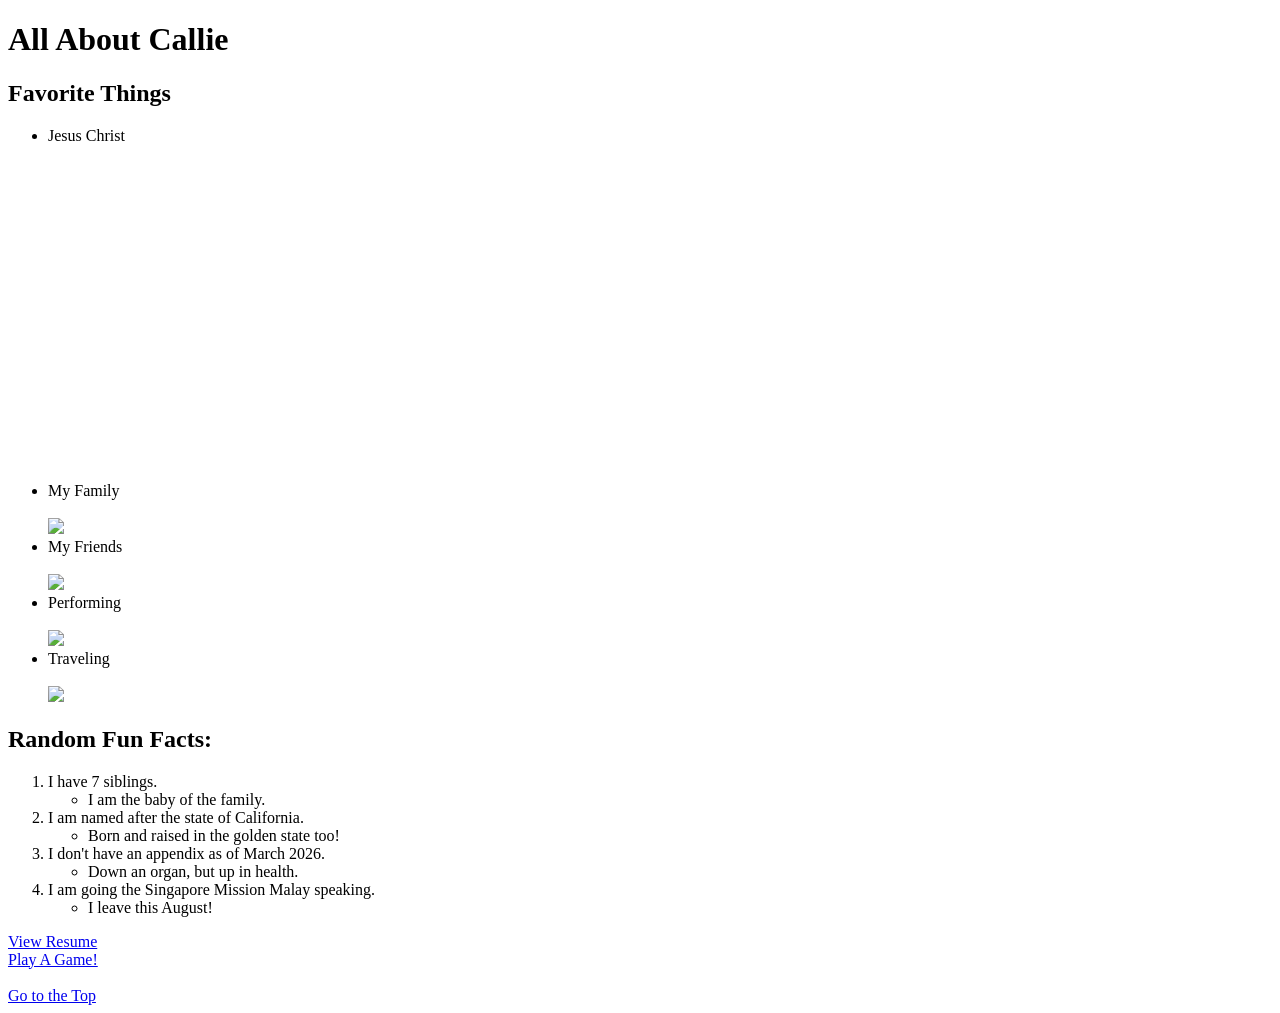
==== fromscratch.html @ 09fed630 "Add files via upload" ====
<!DOCTYPE html>
<html lang="en">
<head>
    <meta charset="UTF-8">
    <meta name="viewport" content="width=device-width, initial-scale=1.0">
    <title>Callie Bastian - Home Page</title>
    <link rel="stylesheet" type="text/css" href= "css/mystyles.css">
</head>
<body>
     <div class="header">
    <h1 id="top">All About Callie </h1>
    </div>
     
     <div class="mainbody">
   <h2>Favorite Things</h2>
   <ul>
    <li>Jesus Christ</li>
    <br>
    <iframe width="560" height="315" src="https://www.youtube.com/embed/YKxepqky6Zg?si=HlRmcyrI4g9IUmiA" title="YouTube video player" frameborder="0" allow="accelerometer; autoplay; clipboard-write; encrypted-media; gyroscope; picture-in-picture; web-share" referrerpolicy="strict-origin-when-cross-origin" allowfullscreen></iframe>
    <br>
    <li>My Family</li>
    <br>
    <img src="assets/img/Family.JPEG" width ="550px">
    <br>
    <li>My Friends</li>
    <br>
    <img src="assets/img/Friends.JPG" width ="400px">
    <br>
    <li>Performing</li>
    <br>
    <img src="assets/img/BeReal.jpg" width ="400px">
    <br>
    <li>Traveling</li>
    <br>
    <img src="assets/img/Japan.JPG" width ="400px">
    <br>
   </ul>
   <h2>Random Fun Facts:</h2>
   <ol>
   <li>I have 7 siblings.</li>
   <ul>
    <li>I am the baby of the family.</li>
   </ul>
   <li>I am named after the state of California.</li>
   <ul>
    <li>Born and raised in the golden state too!</li>
   </ul>
   <li>I don't have an appendix as of March 2026.</li>
   <ul>
    <li>Down an organ, but up in health.</li>
   </ul>
   <li>I am going the Singapore Mission Malay speaking.</li>
   <ul>
    <li>I leave this August!</li>
   </ul>
   <div class='tableauPlaceholder' id='viz1776723889015' style='position: relative; max-width: 600px;'><noscript><a href='#'><img alt='Singapore Population (2024) ' src='https:&#47;&#47;public.tableau.com&#47;static&#47;images&#47;ZN&#47;ZNNPPJ7M9&#47;1_rss.png' style='border: none' /></a></noscript><object class='tableauViz'  style='display:none;'><param name='host_url' value='https%3A%2F%2Fpublic.tableau.com%2F' /> <param name='embed_code_version' value='3' /> <param name='path' value='shared&#47;ZNNPPJ7M9' /> <param name='toolbar' value='yes' /><param name='static_image' value='https:&#47;&#47;public.tableau.com&#47;static&#47;images&#47;ZN&#47;ZNNPPJ7M9&#47;1.png' /> <param name='animate_transition' value='yes' /><param name='display_static_image' value='yes' /><param name='display_spinner' value='yes' /><param name='display_overlay' value='yes' /><param name='display_count' value='yes' /><param name='language' value='en-US' /></object></div>                <script type='text/javascript'>                    var divElement = document.getElementById('viz1776723889015');                    var vizElement = divElement.getElementsByTagName('object')[0];                    vizElement.style.width='100%';vizElement.style.height=(divElement.offsetWidth*0.75)+'px';                    var scriptElement = document.createElement('script');                    scriptElement.src = 'https://public.tableau.com/javascripts/api/viz_v1.js';                    vizElement.parentNode.insertBefore(scriptElement, vizElement);                </script>
   </ol>
   <a href="index.html">View Resume</a>
     <br>
     <a href="ai.html">Play A Game!</a>
   </div>
   <br>
   <div class="footer">
   <a href="#top">Go to the Top</a>
   </div>
</body>
</html>
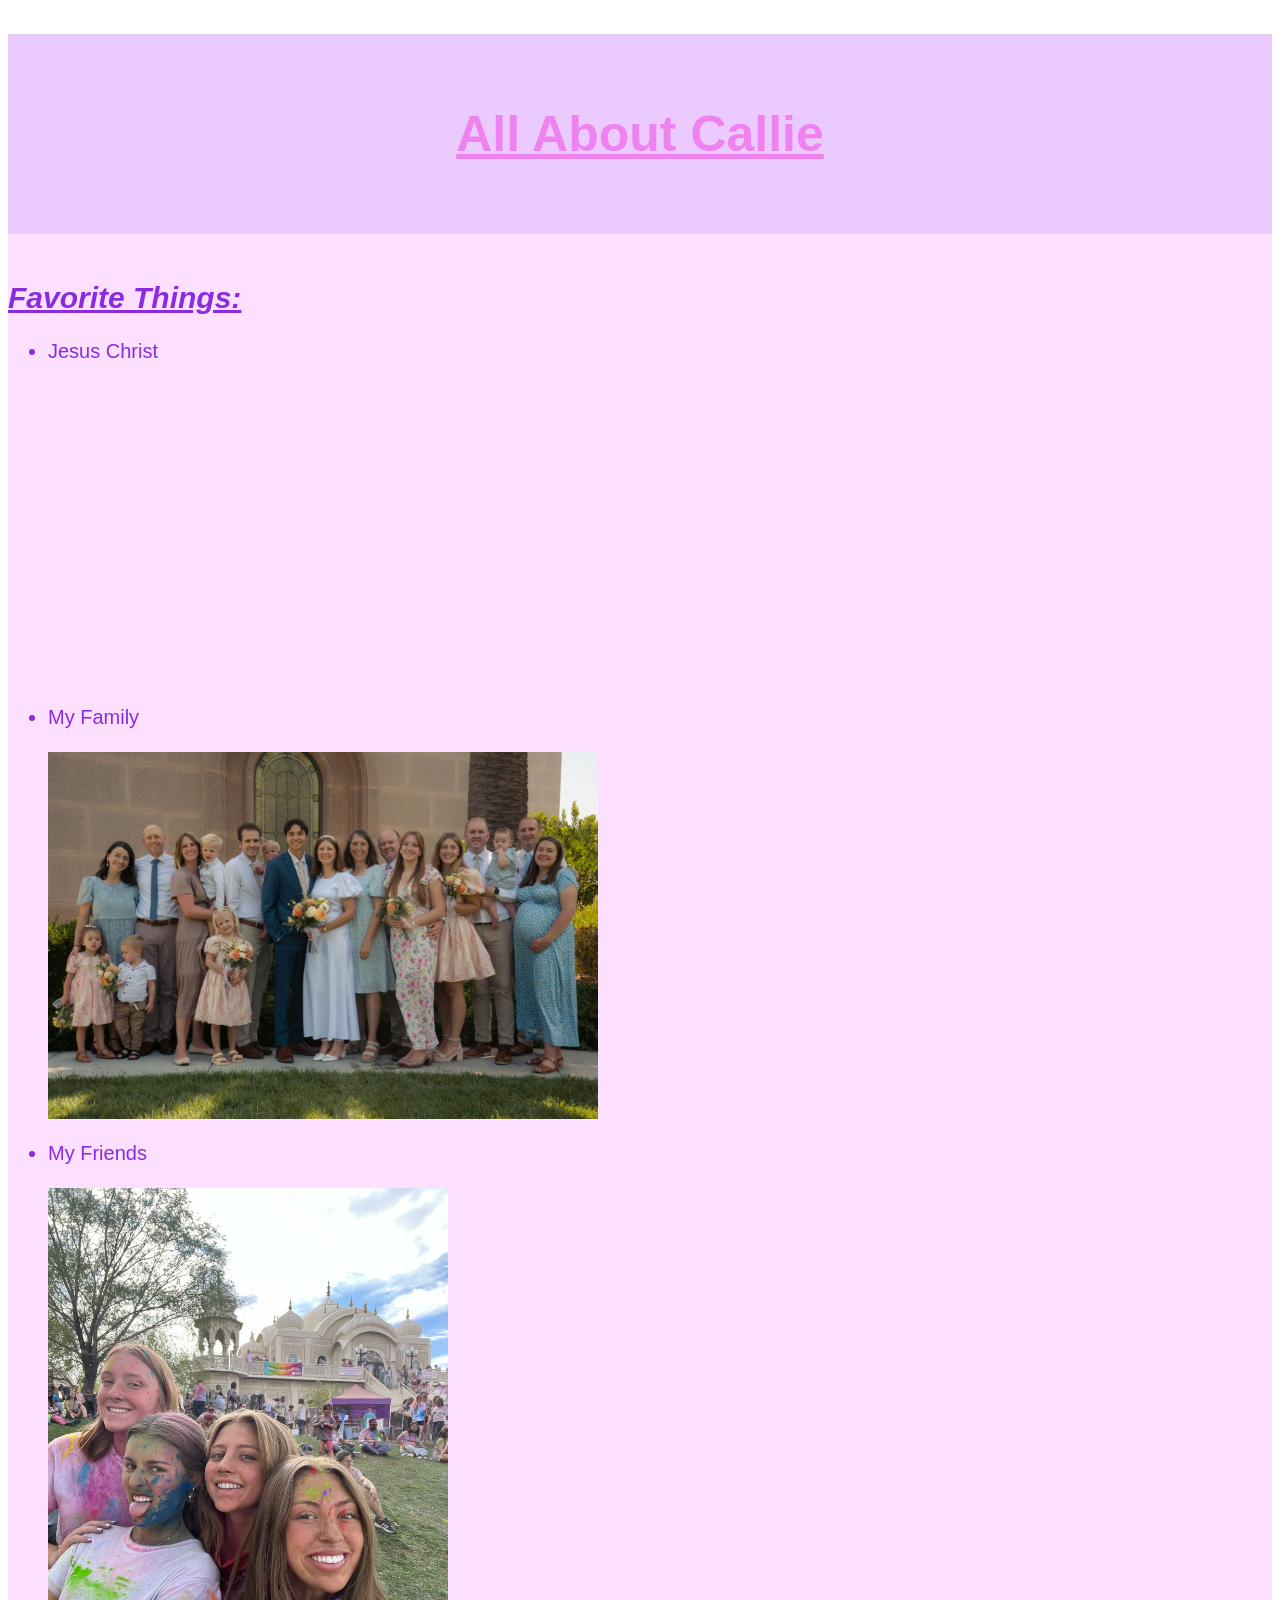
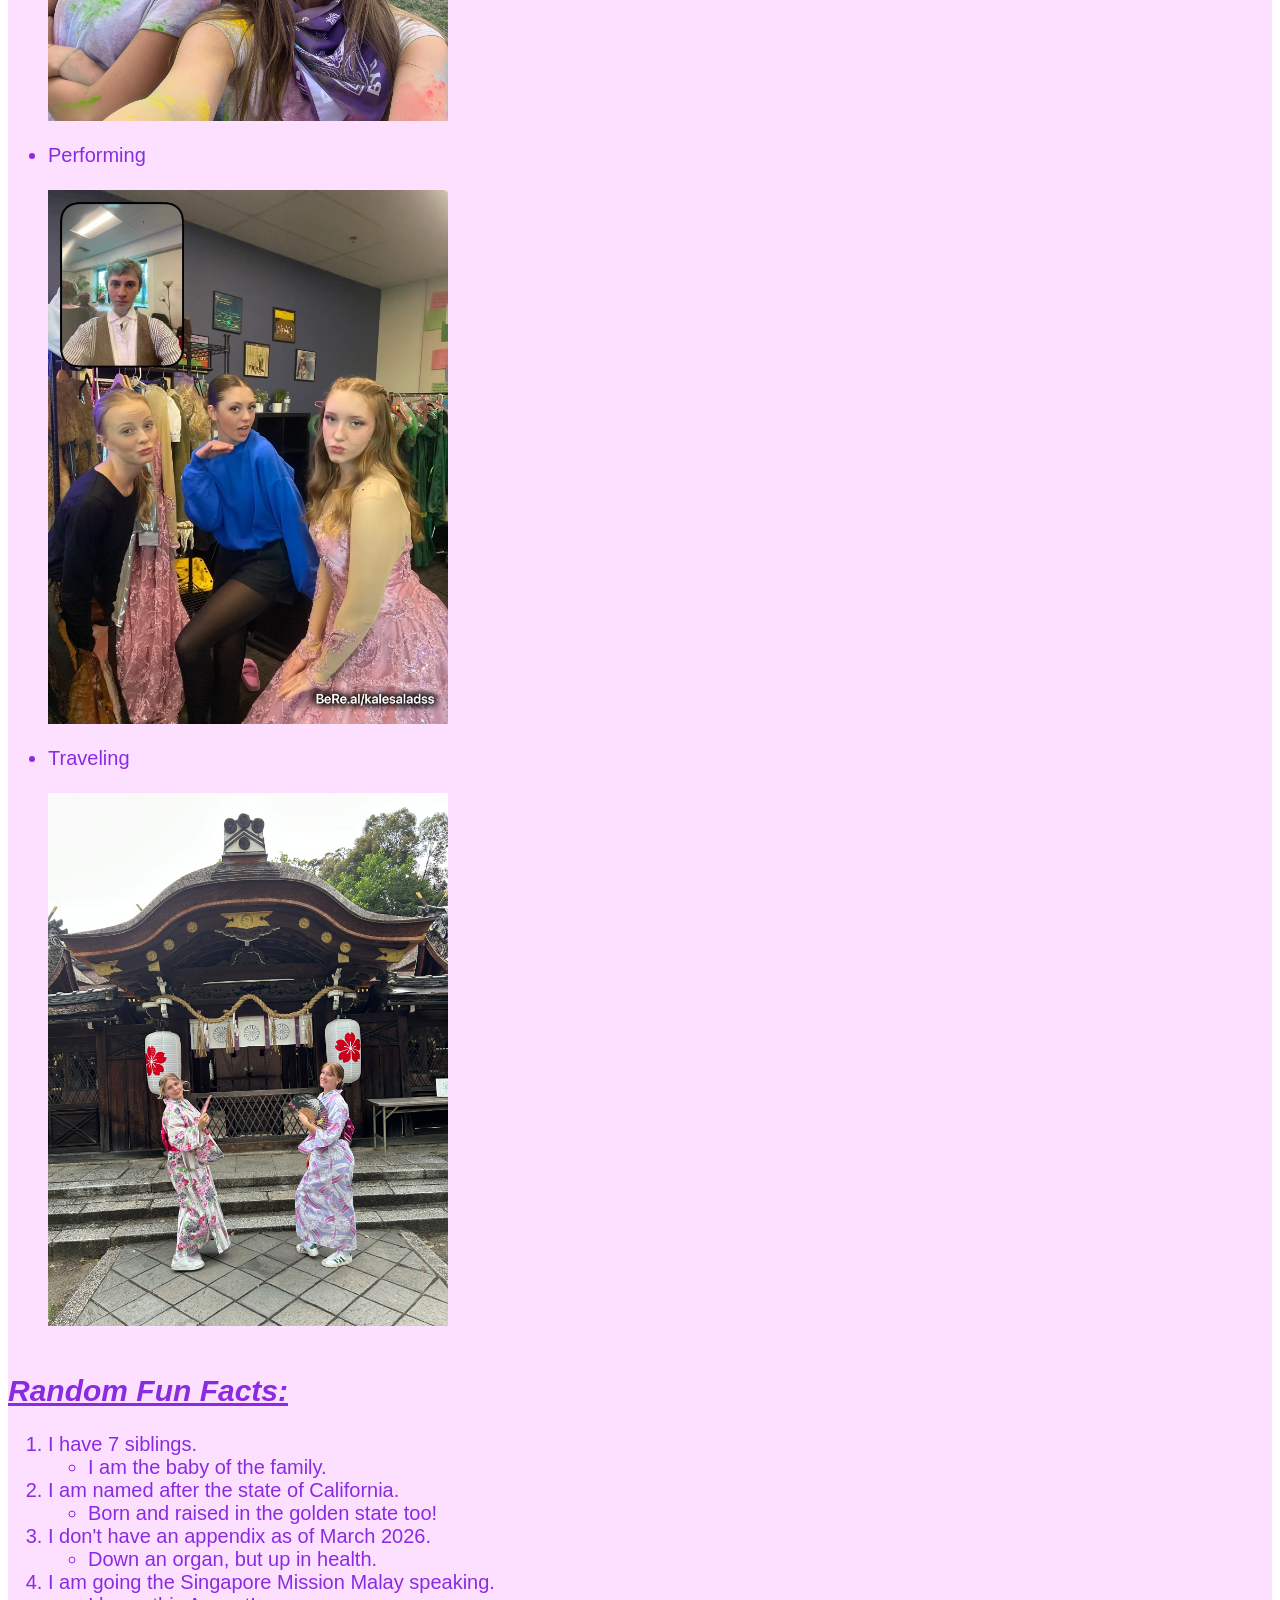
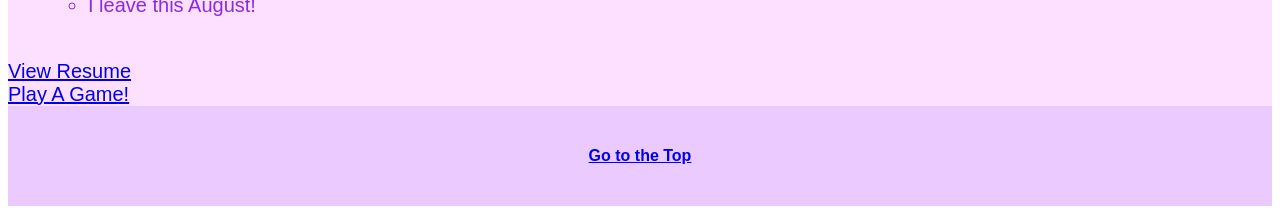
==== commit b8595f7a: "Add files via upload" ====
--- a/fromscratch.html
+++ b/fromscratch.html
@@ -12,7 +12,8 @@
     </div>
      
      <div class="mainbody">
-   <h2>Favorite Things</h2>
+      <br>
+   <h2>Favorite Things:</h2>
    <ul>
     <li>Jesus Christ</li>
     <br>
@@ -53,13 +54,13 @@
    <ul>
     <li>I leave this August!</li>
    </ul>
+   <br>
    <div class='tableauPlaceholder' id='viz1776723889015' style='position: relative; max-width: 600px;'><noscript><a href='#'><img alt='Singapore Population (2024) ' src='https:&#47;&#47;public.tableau.com&#47;static&#47;images&#47;ZN&#47;ZNNPPJ7M9&#47;1_rss.png' style='border: none' /></a></noscript><object class='tableauViz'  style='display:none;'><param name='host_url' value='https%3A%2F%2Fpublic.tableau.com%2F' /> <param name='embed_code_version' value='3' /> <param name='path' value='shared&#47;ZNNPPJ7M9' /> <param name='toolbar' value='yes' /><param name='static_image' value='https:&#47;&#47;public.tableau.com&#47;static&#47;images&#47;ZN&#47;ZNNPPJ7M9&#47;1.png' /> <param name='animate_transition' value='yes' /><param name='display_static_image' value='yes' /><param name='display_spinner' value='yes' /><param name='display_overlay' value='yes' /><param name='display_count' value='yes' /><param name='language' value='en-US' /></object></div>                <script type='text/javascript'>                    var divElement = document.getElementById('viz1776723889015');                    var vizElement = divElement.getElementsByTagName('object')[0];                    vizElement.style.width='100%';vizElement.style.height=(divElement.offsetWidth*0.75)+'px';                    var scriptElement = document.createElement('script');                    scriptElement.src = 'https://public.tableau.com/javascripts/api/viz_v1.js';                    vizElement.parentNode.insertBefore(scriptElement, vizElement);                </script>
    </ol>
-   <a href="index.html">View Resume</a>
+   <a href="index.html" target="_blank">View Resume</a>
      <br>
-     <a href="ai.html">Play A Game!</a>
+     <a href="ai.html" target="_blank">Play A Game!</a>
    </div>
-   <br>
    <div class="footer">
    <a href="#top">Go to the Top</a>
    </div>
--- a/css/mystyles.css
+++ b/css/mystyles.css
@@ -0,0 +1,36 @@
+.header{
+    background-color: rgba(215, 150, 255, 0.491);
+    color: violet;
+    font-size: 25px;
+    height: 200px;
+    line-height: 200px;
+    text-align: center;
+    font-family: Verdana, Geneva, Tahoma, sans-serif;
+    text-decoration: underline;
+
+}
+.mainbody{
+    background-color: rgba(250, 192, 255, 0.491);
+    font-size: 20px;
+    color: blueviolet;
+    font-family: Verdana, Geneva, Tahoma, sans-serif;
+
+}
+ img{
+    display: block;
+ }
+
+.footer{
+    text-align: center;
+    font-weight: bold;
+    background-color: rgba(215, 150, 255, 0.491);
+    color:violet;
+    height: 100px;
+    line-height: 100px;
+    font-family: Verdana, Geneva, Tahoma, sans-serif;
+   
+}
+.mainbody h2{
+    text-decoration: underline;
+    font-style: italic;
+}
